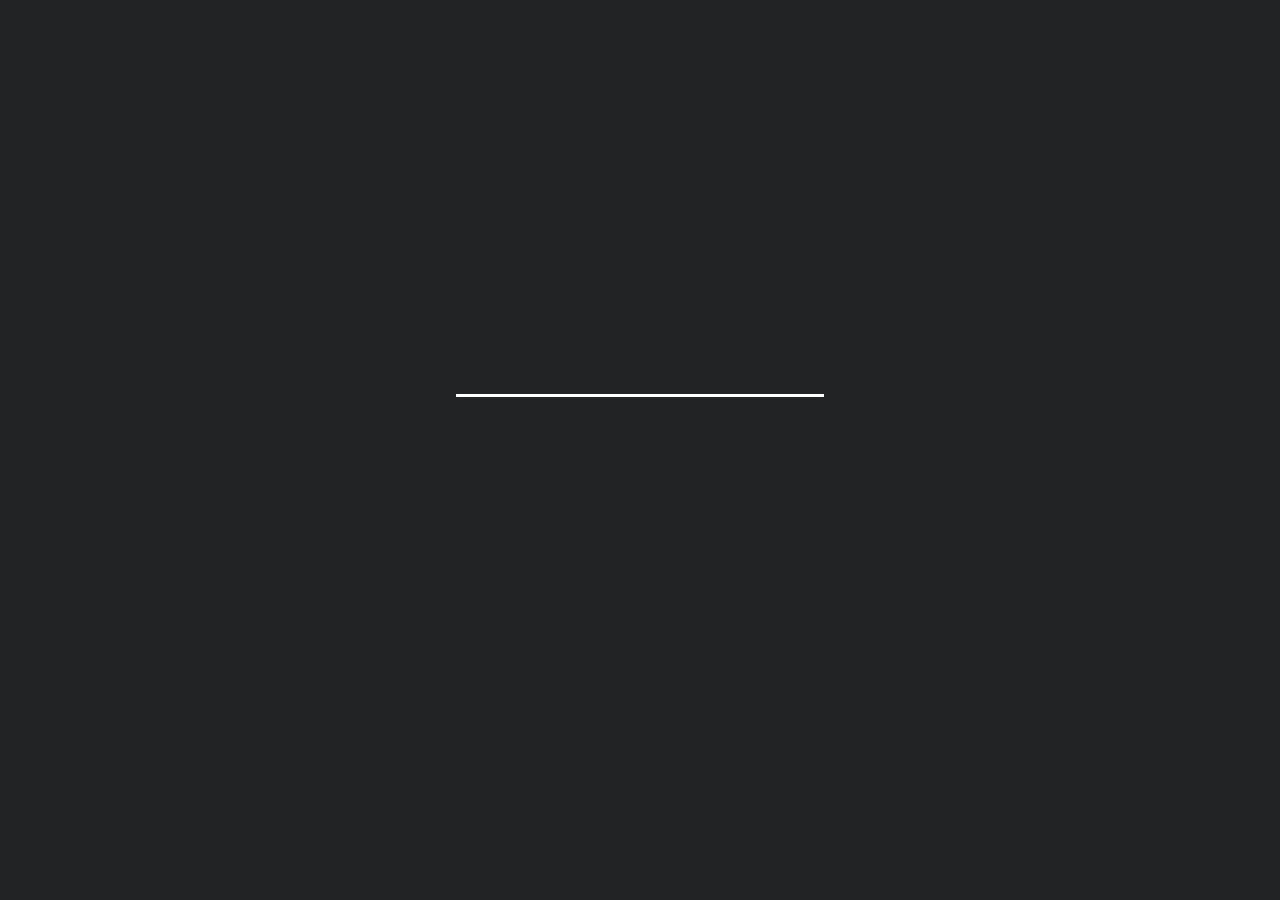
==== index.html @ e0d7516c "updated new job role and resume" ====
<!DOCTYPE html>
<html lang="en" class="no-js">
	<head>
		<meta charset="UTF-8" />
		<meta name="viewport" content="width=device-width, initial-scale=1">
		<title>Arun Kumar</title>
		<meta name="description" content="My name is Arun and I am a Regional Lead, Front-End Developer working with MarketOne India - OneMarketIndia LLP." />
		<meta name="keywords" content="Arun Kumar, Arun, UI, UX, UI/UX, ui/ux, Developer, UI Developer, UX Developer, UI/UX Developer, JavaScript Developer, Front-End, Team Lead" />
		<meta name="author" content="Arun Kumar" />
		<link rel="shortcut icon" href="favicon.ico">
		<link href="https://fonts.googleapis.com/css?family=Nunito:400,700|Spectral:200" rel="stylesheet">
		<link rel="stylesheet" type="text/css" href="css/normalize.css" />
		<link rel="stylesheet" type="text/css" href="css/style.css" />
		<script>document.documentElement.className = 'js';</script>
	</head>
	<body class="intro loading">
		
		<main>
			<div class="content content--intro">
				<div class="content__inner">
					<!-- <h2 class="content__title">Edgar Jacquet</h2> -->
					<h1 class="ml5">
						<span class="text-wrapper">
							<span class="line line1"></span>
							<span class="letters letters-left">Arun</span>
							<span class="letters letters-right">Kumar</span>
							<span class="line line2"></span>
						</span>
					</h1>
					<h3 class="content__subtitle">Team Lead, Front-End Developer</h3>
					<a href="#" class="enter">Know more about me</a>
				</div>
				<div class="shape-wrap">
					<svg class="shape" width="100%" height="100vh" preserveAspectRatio="none" viewBox="0 0 1440 800">
						<path d="M -44,-50 C -52.71,28.52 15.86,8.186 184,14.69 383.3,22.39 462.5,12.58 638,14 835.5,15.6 987,6.4 1194,13.86 1661,30.68 1652,-36.74 1582,-140.1 1512,-243.5 15.88,-589.5 -44,-50 Z" pathdata:id="M -44,-50 C -137.1,117.4 67.86,445.5 236,452 435.3,459.7 500.5,242.6 676,244 873.5,245.6 957,522.4 1154,594 1593,753.7 1793,226.3 1582,-126 1371,-478.3 219.8,-524.2 -44,-50 Z"></path>
					</svg>
				</div>
			</div><!-- /content -->
			<div class="content content--fixed">
				<div class="content__inner">
					<p class="about-me">My name is Arun and I am a Regional Lead, Front-End Developer working with MarketOne India - OneMarketIndia LLP. I have over 8 years of work experience working across domains, primarily on Front-End development, with specific expertise in HTML, CSS, JavaScript, jQuery, and Marketing Automation tools like Salesforce Marketing Cloud and Eloqua. I led the team who works on multiple client projects in the APEJ region as well as coordinating the web development team.</p>
					<div class="link-wrapper left">
						<a href="timeline.html" class="link projects-link">Timeline</a>
					</div>
					<div class="link-wrapper right">
						<a href="projects.html" class="link projects-link">Projects</a>
					</div>
					<div class="download-resume">
						<a href="/resume/ArunK_Resume_2022.pdf" class="download-resume-link" download>Download Resume</a>
					</div>

				</div>
			</div>
			<script src="js/imagesloaded.pkgd.min.js"></script>
			<script src="js/charming.min.js"></script>
			<script src="js/anime.min.js"></script>
			<script src="js/index.js"></script>
			<script>
				anime.timeline({loop: false})
					.add({
						targets: '.ml5 .line',
						opacity: [0.5,1],
						scaleX: [0, 1],
						easing: "easeInOutExpo",
						duration: 1000
					})
					.add({
						targets: '.ml5 .line',
						duration: 600,
						easing: "easeOutExpo",
						translateY: (el, i) => (-0.625 + 0.625*2*i) + "em"
					}).add({
						targets: '.ml5 .ampersand',
						opacity: [0,1],
						scaleY: [0.5, 1],
						easing: "easeOutExpo",
						duration: 600,
						offset: '-=600'
					}).add({
						targets: '.ml5 .letters-left',
						opacity: [0,1],
						translateX: ["0.5em", 0],
						easing: "easeOutExpo",
						duration: 800,
						offset: '-=300'
					})
					.add({
						targets: '.ml5 .letters-right',
						opacity: [0,1],
						translateX: ["-0.5em", 0],
						easing: "easeOutExpo",
						duration: 800,
						offset: '-=600'
					})
					.add({
						targets: ".content__subtitle, .enter",
						opacity: 1,
						duration: 900,
						easing: "easeOutExpo",
					})
					.add({
						targets: '.ml5',
						opacity: 1,
						duration: 1000,
						easing: "easeOutExpo",
						delay: 1000
					});
		</script>
		</main>
	</body>
</html>
---- css/style.css ----
*,
*::after,
*::before {
	box-sizing: border-box;
}

body {
	font-family: 'Nunito', sans-serif;
	min-height: 100vh;
	color: #57585c;
	color: var(--color-text);
	background-color: #fff;
	-webkit-font-smoothing: antialiased;
	-moz-osx-font-smoothing: grayscale;
}

/* Color schemes */
.intro {
	--color-text: #fff;
	--color-link: #5f5f5f;
	--color-link-hover: #ff963b;
	--color-enter: #fff;
	--color-title: #fff;
	--color-subtitle: #5f5f5f;
	--color-menu-item: #000;
	--color-menu-item-hover: #ff963b;
	--color-menu-item-hover-alt: #8544da;
	--color-content: #222325;
	--color-content-fixed: #ddd;
	--font-alt: 200 6vw/1 'Spectral', serif;
	--color-next: #5f5f5f;
	--color-next-hover: #8544da;
}

/* Page Loader */
.js .loading::before {
	content: '';
	position: fixed;
	z-index: 10000;
	top: 0;
	left: 0;
	width: 100%;
	height: 100%;
	background: #ccd8e4;
	background: var(--color-content);
}

.js .loading::after {
	content: '';
	position: fixed;
	z-index: 10000;
	top: 50%;
	left: 50%;
	width: 50px;
	height: 50px;
	margin: -25px 0 0 -25px;
	pointer-events: none;
	background: #333;
	background: var(--color-text);
	border-radius: 50%;
	animation: loaderAnim 0.5s ease infinite alternate forwards;
}

@keyframes loaderAnim {
	0% {
		transform: scale3d(0.5,0.5,1);
	}
	100% {
		transform: scale3d(1,1,1);
	}
}

a {
	text-decoration: none;
	color: #5d93d8;
	color: var(--color-link);
	outline: none;
}

.download-resume-link {
	font-size: 1em;
	background: #5d93d8;
	padding: 0.6em 2em;
	color: #fff;
	border-radius: 2em;
	margin-top: 1em;
	display: block;
	transition: all 0.5s;
}

.download-resume-link:hover {
	background-color: var(--color-next-hover);
	color: #fff;
}

a:hover,
a:focus {
	color: #423c2b;
	color: var(--color-link-hover);
	outline: none;
}

.hidden {
	position: absolute;
	overflow: hidden;
	width: 0;
	height: 0;
	pointer-events: none;
}

/* Icons */
.icon {
	display: block;
	width: 1.5em;
	height: 1.5em;
	margin: 0 auto;
	fill: currentColor;
}

.icon--arrow-right {
	transform: scale3d(-1,-1, 1);
	display: inline-block;
	vertical-align: middle;
	margin-left: 0.5em;
}

.frame {
	position: absolute;
	z-index: 10000;
	top: 0;
	left: 0;
	display: grid;
	align-content: space-between;
	width: 100%;
	max-width: none;
	height: 100vh;
	padding: 1.5em;
	pointer-events: none;
	grid-template-columns: 50% 50%;
	grid-template-rows: auto auto 4em;
	grid-template-areas: 'header ...'
	'... ...'
	'github demos';
}

.frame a {
	pointer-events: auto;
}

/* Header */
.codrops-header {
	position: relative;
	z-index: 100;
	display: flex;
	flex-direction: row;
	align-items: flex-start;
	align-items: center;
	align-self: start;
	grid-area: header;
	justify-self: start;
}

.codrops-header__title {
	font-size: 1em;
	font-weight: normal;
	margin: 0;
	padding: 0.75em 0;
}

.info {
	margin: 0 0 0 1.25em;
	font-style: italic;
	color: var(--color-link);
}

.github {
	display: block;
	align-self: end;
	grid-area: github;
	justify-self: start;
}

.demos {
	position: relative;
	display: block;
	align-self: end;
	text-align: center;
	grid-area: demos;
	display: block;
	justify-self: end;
}

.demo {
	padding: 0 0.15em;
}

.demo:not(:last-child) {
	margin-right: 1em;
}

.demo span {
	white-space: nowrap;
	pointer-events: none;
}

a.demo--current {
	pointer-events: none;
	color: var(--color-text);
}

/* Top Navigation Style */
.codrops-links {
	position: relative;
	display: flex;
	justify-content: center;
	margin: 0 1em 0 0;
	text-align: center;
	white-space: nowrap;
}

.codrops-icon {
	display: inline-block;
	margin: 0.15em;
	padding: 0.25em;
}

/* Page transitions */
main {
	height: 100vh;
	width: 100%;
	overflow: hidden;
	position: relative;
}

.content {
	width: 100%;
	height: 100vh;
	position: relative;
}

.content--intro {
	z-index: 100;
	height: 200vh;
}

.content--fixed {
	position: fixed;
	top: 0;
	left: 0;
	background-color: var(--color-content-fixed);
	/* background-image: var(--bg-img); */
	/* can't use this as relative path until it's fixed in Chrome https://bugs.chromium.org/p/chromium/issues/detail?id=618165 */
	background-position: 50% 50%;
	background-size: cover;
}

.intro .content--fixed {
	background-color: grey;
}

.content__inner {
	background: rgba(255, 255, 255, 0.8);
	width: 100%;
	height: 100vh;
	position: relative;
	text-align: center;
	display: flex;
	flex-wrap: wrap;
	flex-direction: column;
	align-items: center;
	justify-content: center;
}

.content--intro .content__inner {
	background: var(--color-content);
}

.content h2 {
	margin: 0;
}

.shape-wrap {
	position: relative;
	z-index: 10;
	margin: -5px 0 0 0; /* Hide the gap */
}

.shape {
	height: 100vh;
	width: 100%;
	display: block;
	fill: var(--color-content);
}

.content__title {
	font: var(--font-alt);
	color: var(--color-title);
	margin: 0;
	line-height: 1;
}

.content__title--filled {
	background: var(--color-content);
	padding: 0.25em 0.5em;
}

.content__title span {
	display: inline-block;
}

.content__subtitle {
	font: var(--font-alt);
	font-size: 1.5em;
	color: var(--color-subtitle);
	padding: 0.5em 0 0 0;
	margin: 0;
	opacity: 0;
	transition: all 0.5s;
}

.about-me {
	font: var(--font-alt);
	font-size: 2vw;
	max-width: 80%;
	color: var(--color-menu-item);
	margin: 1em;
	text-align: left;
	position: relative;
	line-height: 1.5;
}

.enter, .explore {    
	margin: 6vh 0 0 0;
	font-size: 1em;
	letter-spacing: 3px;
	cursor: pointer;
	font-weight: bold;
	white-space: pre;
	color: var(--color-enter);
	pointer-events: auto;
}

.enter:hover,
.enter:focus {    
	color: var(--color-enter);
}

.enter span {
	display: inline-block;
}

.enter {
	opacity: 0;
	transition: all 0.5s;
}

.explore {
	background: var(--color-subtitle);
	color: var(--color-title);
	padding: 0.5em 1em;
}

.explore:hover,
.explore:focus {    
	background: var(--color-text);
}

.menu {
	display: flex;
	justify-content: center;
	flex-wrap: wrap;
	flex-direction: column;
	margin: 1em;
}

.menu__item {
	font: var(--font-alt);
	font-size: 3vw;
	color: var(--color-menu-item-hover-alt);
	margin: 0 1em 1em 1em;
	position: relative;
	line-height: 1;
}

.menu__item:hover,
.menu__item:focus {
	color: var(--color-menu-item-hover);
}


.demo-2 .menu__item {
	pointer-events: none;
	padding: 3em;
}

.demo-2 .menu__item span {
	pointer-events: auto;
}

.content__text {
	font-size: 1.85em;
	max-width: 800px;
	text-align: left;
}

.content__text a {
	color: var(--color-menu-item);
}

.content__text a:hover, 
.content__text a:focus {
	color: var(--color-menu-item-hover);
}


/* Letter Animation Intro page */

.ml5 {
  position: relative;
  font-weight: 300;
  font-size: 4.5em;
  color: #fff;
}

.ml5 .text-wrapper {
  position: relative;
  display: inline-block;
  padding-top: 0.1em;
  padding-right: 0.05em;
  padding-bottom: 0.15em;
  line-height: 1em;
}

.ml5 .line {
  position: absolute;
  left: 0;
  top: 0;
  bottom: 0;
  margin: auto;
  height: 3px;
  width: 100%;
  background-color: #fff;
  transform-origin: 0.5 0;
}

.ml5 .letters {
  display: inline-block;
  opacity: 0;
}

.projects-link {
  padding: 10px 0;
  position: relative;
  text-decoration: none;
}

.link-wrapper {
  position: absolute;
}

.link-wrapper.right {
  right: 32px;
  top: 32px;
}

.link-wrapper.left {
  left: 32px;
  top: 32px;
}

.projects-link:before {
  content: '';
  position: absolute;
  top: 0;
  right: 0;
  width: 100%;
  height: 2px;
  background-color: #beb8b8e6;
  transform: scaleX(0);
  transition: transform 0.3s;
  transform: scaleX(1);
}

.projects-link:after {
  content: '';
  position: absolute;
  bottom: 0;
  right: 0;
  width: 100%;
  height: 2px;
  background-color: #beb8b8e6;
  transform: scaleX(0);
  transition: transform 0.3s;
  transform: scaleX(1);
}

.projects-link:hover:before,
.projects-link:hover:after {
  background-color: #fff;
}

@media screen and (max-width: 50em) {
	.frame {
		z-index: 1000;
		display: block;
		padding: 0.85em 0;
	}
	
	.demos {
		font-size: 0.85em;
		padding: 0 0.25em;
	}
	.codrops-header {
		flex-direction: column;
		align-items: center;
		padding-top: 5em;
	}
	.codrops-header__title {
		font-weight: bold;
		padding-bottom: 0.25em;
		text-align: center;
	}
	.github {
		display: none;
	}
	.codrops-links {
		margin: 0;
	}
	.content__title {
		font-size: 2em;
	}
	.demo {
		padding: 0;
		margin: 0;
	}
	.menu__item {
		margin: 0.5em 0;
		font-size: 1.5em;
	}
	.content__text {
		padding: 1em;
		font-size: 1em;
	}
	.next-demo {
		position: relative;
	}
}


@media screen and (max-width: 767px) {
	.about-me {
		font-size: 6vw;
	}
	.ml5 {
		font-size: 3.5em;
	}
	.content__inner {
		text-align: left;
	}
}

@media screen and (min-width: 768px) and (max-width: 1080px) {
	.content__inner {
		text-align: left;
	}
	.about-me {
		font-size: 4vw;
	}
	.ml5 {
		font-size: 3.5em;
	}
	.download-resume-link {
		font-size: 1.6em;
	}
}
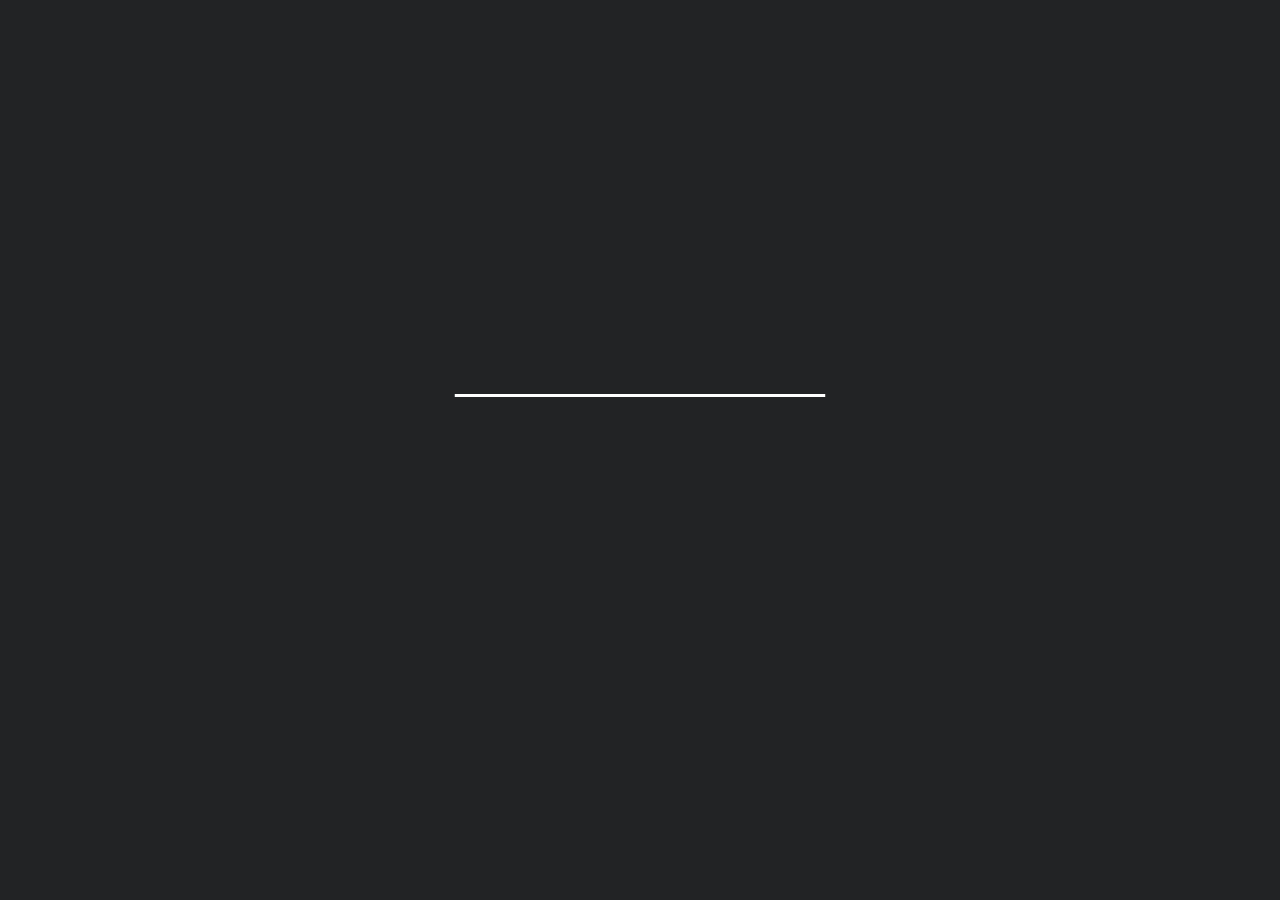
==== commit 9d1e34a3: "Update index.html" ====
--- a/index.html
+++ b/index.html
@@ -27,7 +27,7 @@
 							<span class="line line2"></span>
 						</span>
 					</h1>
-					<h3 class="content__subtitle">Team Lead, Front-End Developer</h3>
+					<h3 class="content__subtitle">Senior Team Lead</h3>
 					<a href="#" class="enter">Know more about me</a>
 				</div>
 				<div class="shape-wrap">
@@ -46,7 +46,7 @@
 						<a href="projects.html" class="link projects-link">Projects</a>
 					</div>
 					<div class="download-resume">
-						<a href="/resume/ArunK_Resume_2022.pdf" class="download-resume-link" download>Download Resume</a>
+						<a href="/resume/Arun_Resume.pdf" class="download-resume-link" download>Download Resume</a>
 					</div>
 
 				</div>
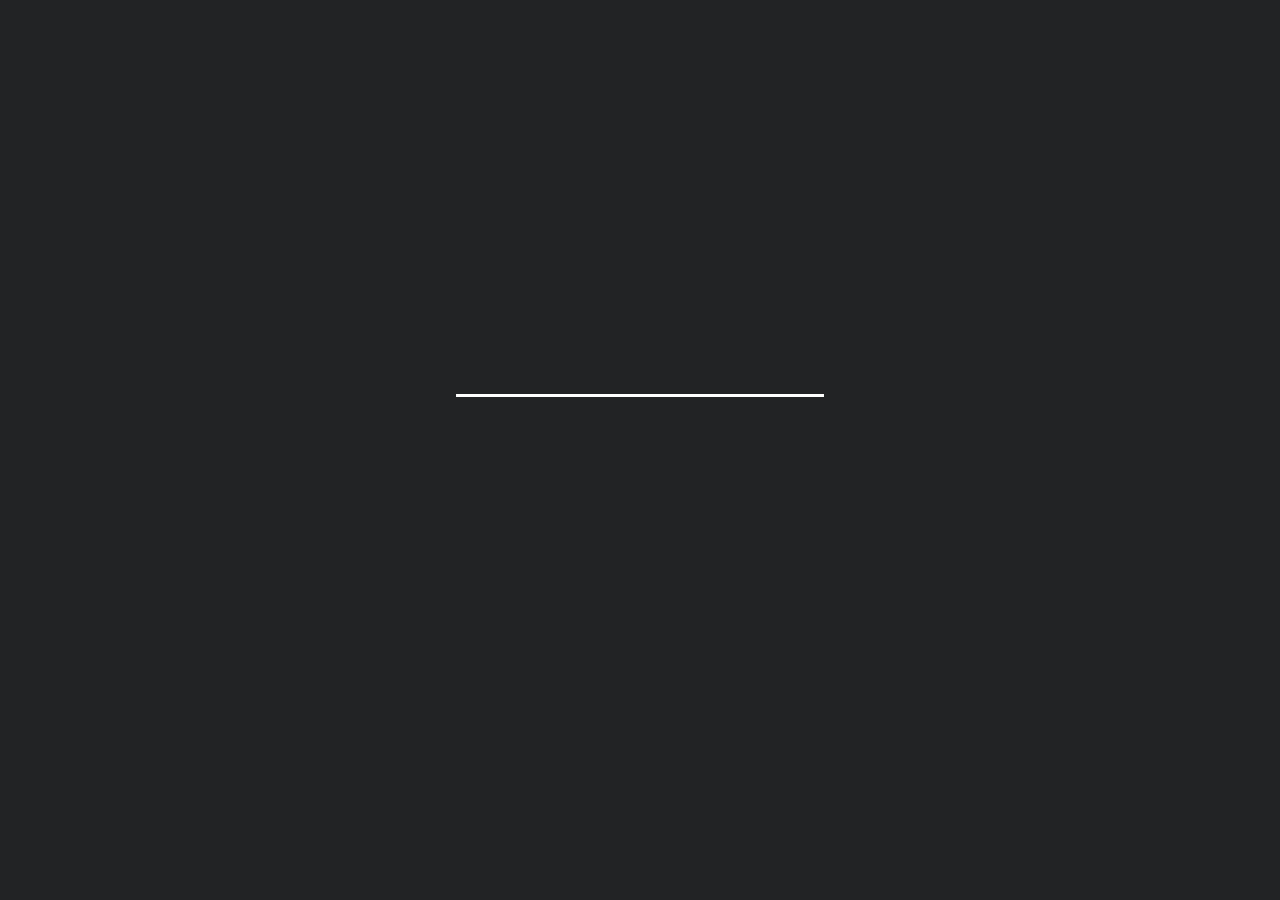
==== commit 1bd58b08: "Updated my skillset in index.html" ====
--- a/index.html
+++ b/index.html
@@ -38,7 +38,7 @@
 			</div><!-- /content -->
 			<div class="content content--fixed">
 				<div class="content__inner">
-					<p class="about-me">My name is Arun and I am a Regional Lead, Front-End Developer working with MarketOne India - OneMarketIndia LLP. I have over 8 years of work experience working across domains, primarily on Front-End development, with specific expertise in HTML, CSS, JavaScript, jQuery, and Marketing Automation tools like Salesforce Marketing Cloud and Eloqua. I led the team who works on multiple client projects in the APEJ region as well as coordinating the web development team.</p>
+					<p class="about-me">With over a decade of industry experience, I'm a seasoned leader in marketing automation platforms like SFMC, Marketo, and Eloqua. My background also encompasses customer service and web development, giving me a well-rounded skillset. Currently, as a Senior Team Lead at MarketOne International, I guide a talented team in delivering innovative solutions that consistently exceed client expectations.</p>
 					<div class="link-wrapper left">
 						<a href="timeline.html" class="link projects-link">Timeline</a>
 					</div>
